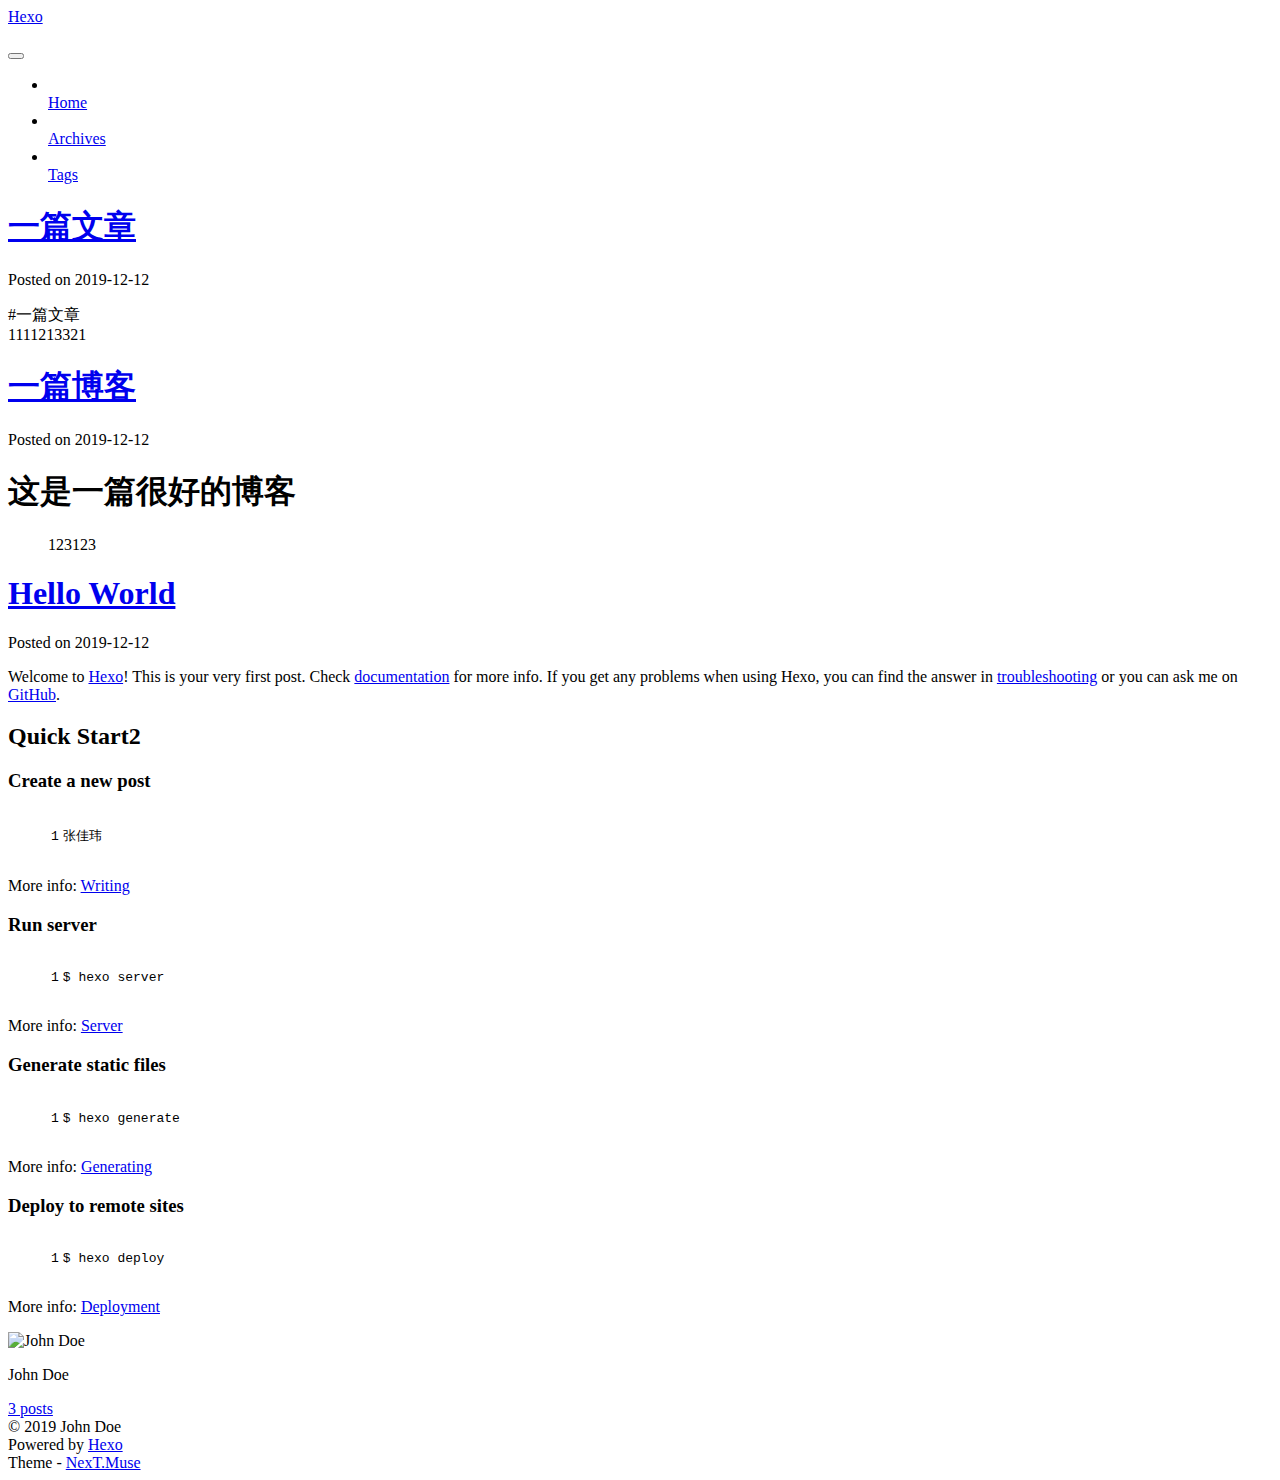
==== index.html @ 19b78c05 "Site updated: 2019-12-12 18:56:53" ====
<!DOCTYPE html>



  


<html class="theme-next muse use-motion" lang="en">
<head>
  <meta charset="UTF-8"/>
<meta http-equiv="X-UA-Compatible" content="IE=edge" />
<meta name="viewport" content="width=device-width, initial-scale=1, maximum-scale=1"/>
<meta name="theme-color" content="#222">









<meta http-equiv="Cache-Control" content="no-transform" />
<meta http-equiv="Cache-Control" content="no-siteapp" />















  
  
  <link href="/newblog/lib/fancybox/source/jquery.fancybox.css?v=2.1.5" rel="stylesheet" type="text/css" />




  
  
  
  

  
    
    
  

  

  

  

  

  
    
    
    <link href="//fonts.googleapis.com/css?family=Lato:300,300italic,400,400italic,700,700italic&subset=latin,latin-ext" rel="stylesheet" type="text/css">
  






<link href="/newblog/lib/font-awesome/css/font-awesome.min.css?v=4.6.2" rel="stylesheet" type="text/css" />

<link href="/newblog/css/main.css?v=5.1.2" rel="stylesheet" type="text/css" />


  <meta name="keywords" content="Hexo, NexT" />








  <link rel="shortcut icon" type="image/x-icon" href="/newblog/favicon.ico?v=5.1.2" />






<meta property="og:type" content="website">
<meta property="og:title" content="Hexo">
<meta property="og:url" content="http:&#x2F;&#x2F;yoursite.com&#x2F;index.html">
<meta property="og:site_name" content="Hexo">
<meta property="article:author" content="John Doe">
<meta name="twitter:card" content="summary">



<script type="text/javascript" id="hexo.configurations">
  var NexT = window.NexT || {};
  var CONFIG = {
    root: '/newblog/',
    scheme: 'Muse',
    sidebar: {"position":"left","display":"post","offset":12,"offset_float":12,"b2t":false,"scrollpercent":false,"onmobile":false},
    fancybox: true,
    tabs: true,
    motion: true,
    duoshuo: {
      userId: '0',
      author: 'Author'
    },
    algolia: {
      applicationID: '',
      apiKey: '',
      indexName: '',
      hits: {"per_page":10},
      labels: {"input_placeholder":"Search for Posts","hits_empty":"We didn't find any results for the search: ${query}","hits_stats":"${hits} results found in ${time} ms"}
    }
  };
</script>



  <link rel="canonical" href="http://yoursite.com/"/>





  <title>Hexo</title>
  














<meta name="generator" content="Hexo 4.1.0"></head>

<body itemscope itemtype="http://schema.org/WebPage" lang="en">

  
  
    
  

  <div class="container sidebar-position-left 
   page-home 
 ">
    <div class="headband"></div>

    <header id="header" class="header" itemscope itemtype="http://schema.org/WPHeader">
      <div class="header-inner"><div class="site-brand-wrapper">
  <div class="site-meta ">
    

    <div class="custom-logo-site-title">
      <a href="/newblog/"  class="brand" rel="start">
        <span class="logo-line-before"><i></i></span>
        <span class="site-title">Hexo</span>
        <span class="logo-line-after"><i></i></span>
      </a>
    </div>
      
        <p class="site-subtitle"></p>
      
  </div>

  <div class="site-nav-toggle">
    <button>
      <span class="btn-bar"></span>
      <span class="btn-bar"></span>
      <span class="btn-bar"></span>
    </button>
  </div>
</div>

<nav class="site-nav">
  

  
    <ul id="menu" class="menu">
      
        
        <li class="menu-item menu-item-home">
          <a href="/newblog/" rel="section">
            
              <i class="menu-item-icon fa fa-fw fa-home"></i> <br />
            
            Home
          </a>
        </li>
      
        
        <li class="menu-item menu-item-archives">
          <a href="/newblog/archives/" rel="section">
            
              <i class="menu-item-icon fa fa-fw fa-archive"></i> <br />
            
            Archives
          </a>
        </li>
      
        
        <li class="menu-item menu-item-tags">
          <a href="/newblog/tags/" rel="section">
            
              <i class="menu-item-icon fa fa-fw fa-tags"></i> <br />
            
            Tags
          </a>
        </li>
      

      
    </ul>
  

  
</nav>



 </div>
    </header>

    <main id="main" class="main">
      <div class="main-inner">
        <div class="content-wrap">
          <div id="content" class="content">
            
  <section id="posts" class="posts-expand">
    
      

  

  
  
  

  <article class="post post-type-normal" itemscope itemtype="http://schema.org/Article">
  
  
  
  <div class="post-block">
    <link itemprop="mainEntityOfPage" href="http://yoursite.com/newblog/2019/12/12/%E4%B8%80%E7%AF%87%E6%96%87%E7%AB%A0/">

    <span hidden itemprop="author" itemscope itemtype="http://schema.org/Person">
      <meta itemprop="name" content="John Doe">
      <meta itemprop="description" content="">
      <meta itemprop="image" content="/newblog/images/avatar.gif">
    </span>

    <span hidden itemprop="publisher" itemscope itemtype="http://schema.org/Organization">
      <meta itemprop="name" content="Hexo">
    </span>

    
      <header class="post-header">

        
        
          <h1 class="post-title" itemprop="name headline">
                
                <a class="post-title-link" href="/newblog/2019/12/12/%E4%B8%80%E7%AF%87%E6%96%87%E7%AB%A0/" itemprop="url">一篇文章</a></h1>
        

        <div class="post-meta">
          <span class="post-time">
            
              <span class="post-meta-item-icon">
                <i class="fa fa-calendar-o"></i>
              </span>
              
                <span class="post-meta-item-text">Posted on</span>
              
              <time title="Post created" itemprop="dateCreated datePublished" datetime="2019-12-12T17:02:55+08:00">
                2019-12-12
              </time>
            

            

            
          </span>

          

          
            
          

          
          

          

          

          

        </div>
      </header>
    

    
    
    
    <div class="post-body" itemprop="articleBody">

      
      

      
        
          
            <p>#一篇文章<br>1111213321</p>

          
        
      
    </div>
    
    
    

    

    

    

    <footer class="post-footer">
      

      

      

      
      
        <div class="post-eof"></div>
      
    </footer>
  </div>
  
  
  
  </article>


    
      

  

  
  
  

  <article class="post post-type-normal" itemscope itemtype="http://schema.org/Article">
  
  
  
  <div class="post-block">
    <link itemprop="mainEntityOfPage" href="http://yoursite.com/newblog/2019/12/12/%E4%B8%80%E7%AF%87%E5%8D%9A%E5%AE%A2/">

    <span hidden itemprop="author" itemscope itemtype="http://schema.org/Person">
      <meta itemprop="name" content="John Doe">
      <meta itemprop="description" content="">
      <meta itemprop="image" content="/newblog/images/avatar.gif">
    </span>

    <span hidden itemprop="publisher" itemscope itemtype="http://schema.org/Organization">
      <meta itemprop="name" content="Hexo">
    </span>

    
      <header class="post-header">

        
        
          <h1 class="post-title" itemprop="name headline">
                
                <a class="post-title-link" href="/newblog/2019/12/12/%E4%B8%80%E7%AF%87%E5%8D%9A%E5%AE%A2/" itemprop="url">一篇博客</a></h1>
        

        <div class="post-meta">
          <span class="post-time">
            
              <span class="post-meta-item-icon">
                <i class="fa fa-calendar-o"></i>
              </span>
              
                <span class="post-meta-item-text">Posted on</span>
              
              <time title="Post created" itemprop="dateCreated datePublished" datetime="2019-12-12T16:21:40+08:00">
                2019-12-12
              </time>
            

            

            
          </span>

          

          
            
          

          
          

          

          

          

        </div>
      </header>
    

    
    
    
    <div class="post-body" itemprop="articleBody">

      
      

      
        
          
            <h1 id="这是一篇很好的博客"><a href="#这是一篇很好的博客" class="headerlink" title="这是一篇很好的博客"></a>这是一篇很好的博客</h1><blockquote>
<p>123123</p>
</blockquote>

          
        
      
    </div>
    
    
    

    

    

    

    <footer class="post-footer">
      

      

      

      
      
        <div class="post-eof"></div>
      
    </footer>
  </div>
  
  
  
  </article>


    
      

  

  
  
  

  <article class="post post-type-normal" itemscope itemtype="http://schema.org/Article">
  
  
  
  <div class="post-block">
    <link itemprop="mainEntityOfPage" href="http://yoursite.com/newblog/2019/12/12/hello-world/">

    <span hidden itemprop="author" itemscope itemtype="http://schema.org/Person">
      <meta itemprop="name" content="John Doe">
      <meta itemprop="description" content="">
      <meta itemprop="image" content="/newblog/images/avatar.gif">
    </span>

    <span hidden itemprop="publisher" itemscope itemtype="http://schema.org/Organization">
      <meta itemprop="name" content="Hexo">
    </span>

    
      <header class="post-header">

        
        
          <h1 class="post-title" itemprop="name headline">
                
                <a class="post-title-link" href="/newblog/2019/12/12/hello-world/" itemprop="url">Hello World</a></h1>
        

        <div class="post-meta">
          <span class="post-time">
            
              <span class="post-meta-item-icon">
                <i class="fa fa-calendar-o"></i>
              </span>
              
                <span class="post-meta-item-text">Posted on</span>
              
              <time title="Post created" itemprop="dateCreated datePublished" datetime="2019-12-12T16:21:40+08:00">
                2019-12-12
              </time>
            

            

            
          </span>

          

          
            
          

          
          

          

          

          

        </div>
      </header>
    

    
    
    
    <div class="post-body" itemprop="articleBody">

      
      

      
        
          
            <p>Welcome to <a href="https://hexo.io/" target="_blank" rel="noopener">Hexo</a>! This is your very first post. Check <a href="https://hexo.io/docs/" target="_blank" rel="noopener">documentation</a> for more info. If you get any problems when using Hexo, you can find the answer in <a href="https://hexo.io/docs/troubleshooting.html" target="_blank" rel="noopener">troubleshooting</a> or you can ask me on <a href="https://github.com/hexojs/hexo/issues" target="_blank" rel="noopener">GitHub</a>.</p>
<h2 id="Quick-Start2"><a href="#Quick-Start2" class="headerlink" title="Quick Start2"></a>Quick Start2</h2><h3 id="Create-a-new-post"><a href="#Create-a-new-post" class="headerlink" title="Create a new post"></a>Create a new post</h3><figure class="highlight bash"><table><tr><td class="gutter"><pre><span class="line">1</span><br></pre></td><td class="code"><pre><span class="line">张佳玮</span><br></pre></td></tr></table></figure>

<p>More info: <a href="https://hexo.io/docs/writing.html" target="_blank" rel="noopener">Writing</a></p>
<h3 id="Run-server"><a href="#Run-server" class="headerlink" title="Run server"></a>Run server</h3><figure class="highlight bash"><table><tr><td class="gutter"><pre><span class="line">1</span><br></pre></td><td class="code"><pre><span class="line">$ hexo server</span><br></pre></td></tr></table></figure>

<p>More info: <a href="https://hexo.io/docs/server.html" target="_blank" rel="noopener">Server</a></p>
<h3 id="Generate-static-files"><a href="#Generate-static-files" class="headerlink" title="Generate static files"></a>Generate static files</h3><figure class="highlight bash"><table><tr><td class="gutter"><pre><span class="line">1</span><br></pre></td><td class="code"><pre><span class="line">$ hexo generate</span><br></pre></td></tr></table></figure>

<p>More info: <a href="https://hexo.io/docs/generating.html" target="_blank" rel="noopener">Generating</a></p>
<h3 id="Deploy-to-remote-sites"><a href="#Deploy-to-remote-sites" class="headerlink" title="Deploy to remote sites"></a>Deploy to remote sites</h3><figure class="highlight bash"><table><tr><td class="gutter"><pre><span class="line">1</span><br></pre></td><td class="code"><pre><span class="line">$ hexo deploy</span><br></pre></td></tr></table></figure>

<p>More info: <a href="https://hexo.io/docs/one-command-deployment.html" target="_blank" rel="noopener">Deployment</a></p>

          
        
      
    </div>
    
    
    

    

    

    

    <footer class="post-footer">
      

      

      

      
      
        <div class="post-eof"></div>
      
    </footer>
  </div>
  
  
  
  </article>


    
  </section>

  


          </div>
          


          

        </div>
        
          
  
  <div class="sidebar-toggle">
    <div class="sidebar-toggle-line-wrap">
      <span class="sidebar-toggle-line sidebar-toggle-line-first"></span>
      <span class="sidebar-toggle-line sidebar-toggle-line-middle"></span>
      <span class="sidebar-toggle-line sidebar-toggle-line-last"></span>
    </div>
  </div>

  <aside id="sidebar" class="sidebar">
    
    <div class="sidebar-inner">

      

      

      <section class="site-overview sidebar-panel sidebar-panel-active">
        <div class="site-author motion-element" itemprop="author" itemscope itemtype="http://schema.org/Person">
          <img class="site-author-image" itemprop="image"
               src="/newblog/images/avatar.gif"
               alt="John Doe" />
          <p class="site-author-name" itemprop="name">John Doe</p>
           
              <p class="site-description motion-element" itemprop="description"></p>
          
        </div>
        <nav class="site-state motion-element">

          
            <div class="site-state-item site-state-posts">
              <a href="/newblog/archives/">
                <span class="site-state-item-count">3</span>
                <span class="site-state-item-name">posts</span>
              </a>
            </div>
          

          

          

        </nav>

        

        <div class="links-of-author motion-element">
          
        </div>

        
        

        
        

        


      </section>

      

      

    </div>
  </aside>


        
      </div>
    </main>

    <footer id="footer" class="footer">
      <div class="footer-inner">
        <div class="copyright" >
  
  &copy; 
  <span itemprop="copyrightYear">2019</span>
  <span class="with-love">
    <i class="fa fa-heart"></i>
  </span>
  <span class="author" itemprop="copyrightHolder">John Doe</span>
</div>


<div class="powered-by">
  Powered by <a class="theme-link" href="https://hexo.io" target="_blank" rel="noopener">Hexo</a>
</div>

<div class="theme-info">
  Theme -
  <a class="theme-link" href="https://github.com/iissnan/hexo-theme-next" target="_blank" rel="noopener">
    NexT.Muse
  </a>
</div>


        

        
      </div>
    </footer>

    
      <div class="back-to-top">
        <i class="fa fa-arrow-up"></i>
        
      </div>
    

  </div>

  

<script type="text/javascript">
  if (Object.prototype.toString.call(window.Promise) !== '[object Function]') {
    window.Promise = null;
  }
</script>









  












  
  <script type="text/javascript" src="/newblog/lib/jquery/index.js?v=2.1.3"></script>

  
  <script type="text/javascript" src="/newblog/lib/fastclick/lib/fastclick.min.js?v=1.0.6"></script>

  
  <script type="text/javascript" src="/newblog/lib/jquery_lazyload/jquery.lazyload.js?v=1.9.7"></script>

  
  <script type="text/javascript" src="/newblog/lib/velocity/velocity.min.js?v=1.2.1"></script>

  
  <script type="text/javascript" src="/newblog/lib/velocity/velocity.ui.min.js?v=1.2.1"></script>

  
  <script type="text/javascript" src="/newblog/lib/fancybox/source/jquery.fancybox.pack.js?v=2.1.5"></script>


  


  <script type="text/javascript" src="/newblog/js/src/utils.js?v=5.1.2"></script>

  <script type="text/javascript" src="/newblog/js/src/motion.js?v=5.1.2"></script>



  
  

  
    <script type="text/javascript" src="/newblog/js/src/scrollspy.js?v=5.1.2"></script>
<script type="text/javascript" src="/newblog/js/src/post-details.js?v=5.1.2"></script>

  

  


  <script type="text/javascript" src="/newblog/js/src/bootstrap.js?v=5.1.2"></script>



  


  




	





  





  






  





  

  

  

  

  

  

</body>
</html>
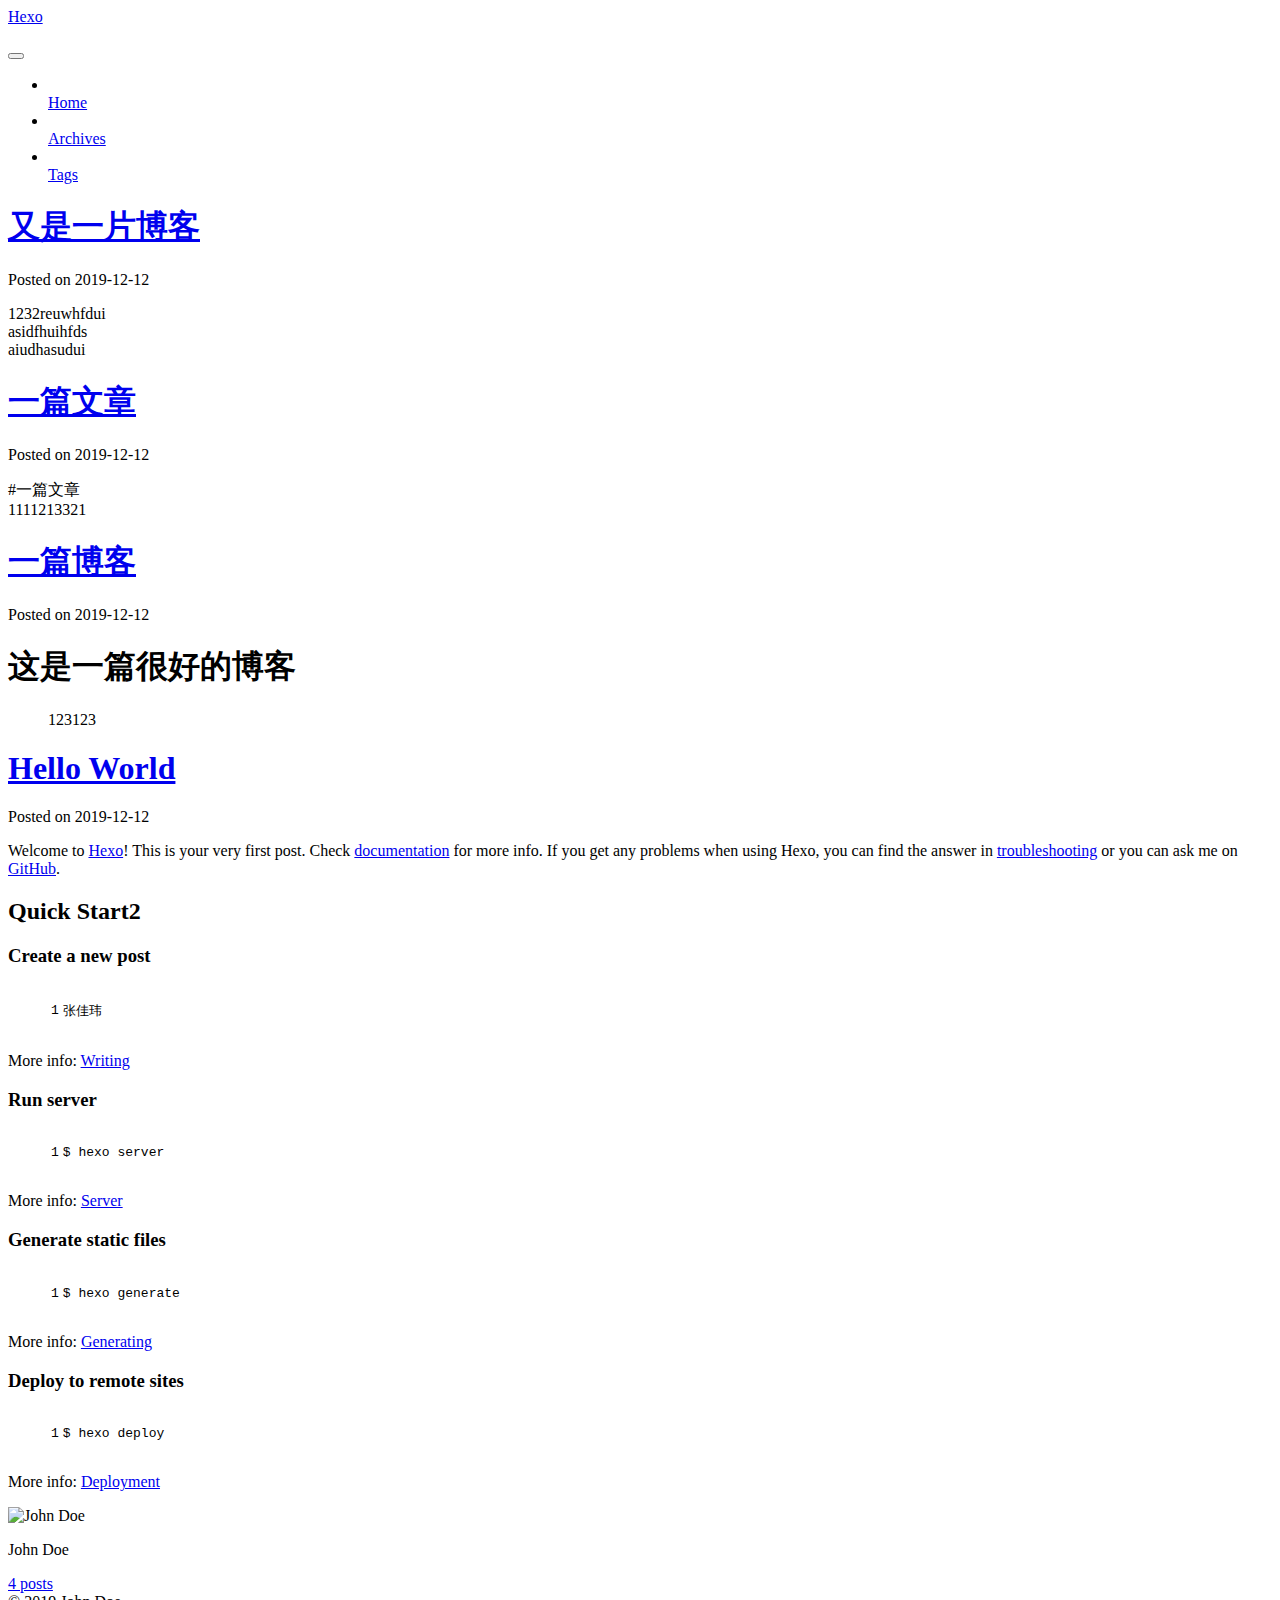
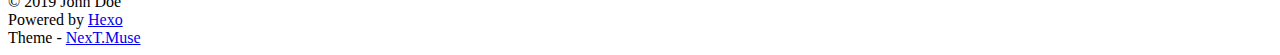
==== commit 9d10a208: "Site updated: 2019-12-12 20:04:17" ====
--- a/index.html
+++ b/index.html
@@ -259,6 +259,126 @@
   
   
   <div class="post-block">
+    <link itemprop="mainEntityOfPage" href="http://yoursite.com/newblog/2019/12/12/%E5%8F%88%E6%98%AF%E4%B8%80%E7%89%87%E5%8D%9A%E5%AE%A2/">
+
+    <span hidden itemprop="author" itemscope itemtype="http://schema.org/Person">
+      <meta itemprop="name" content="John Doe">
+      <meta itemprop="description" content="">
+      <meta itemprop="image" content="/newblog/images/avatar.gif">
+    </span>
+
+    <span hidden itemprop="publisher" itemscope itemtype="http://schema.org/Organization">
+      <meta itemprop="name" content="Hexo">
+    </span>
+
+    
+      <header class="post-header">
+
+        
+        
+          <h1 class="post-title" itemprop="name headline">
+                
+                <a class="post-title-link" href="/newblog/2019/12/12/%E5%8F%88%E6%98%AF%E4%B8%80%E7%89%87%E5%8D%9A%E5%AE%A2/" itemprop="url">又是一片博客</a></h1>
+        
+
+        <div class="post-meta">
+          <span class="post-time">
+            
+              <span class="post-meta-item-icon">
+                <i class="fa fa-calendar-o"></i>
+              </span>
+              
+                <span class="post-meta-item-text">Posted on</span>
+              
+              <time title="Post created" itemprop="dateCreated datePublished" datetime="2019-12-12T20:03:53+08:00">
+                2019-12-12
+              </time>
+            
+
+            
+
+            
+          </span>
+
+          
+
+          
+            
+          
+
+          
+          
+
+          
+
+          
+
+          
+
+        </div>
+      </header>
+    
+
+    
+    
+    
+    <div class="post-body" itemprop="articleBody">
+
+      
+      
+
+      
+        
+          
+            <p>1232reuwhfdui<br>asidfhuihfds<br>aiudhasudui</p>
+
+          
+        
+      
+    </div>
+    
+    
+    
+
+    
+
+    
+
+    
+
+    <footer class="post-footer">
+      
+
+      
+
+      
+
+      
+      
+        <div class="post-eof"></div>
+      
+    </footer>
+  </div>
+  
+  
+  
+  </article>
+
+
+    
+      
+
+  
+
+  
+  
+  
+
+  <article class="post post-type-normal" itemscope itemtype="http://schema.org/Article">
+  
+  
+  
+  <div class="post-block">
     <link itemprop="mainEntityOfPage" href="http://yoursite.com/newblog/2019/12/12/%E4%B8%80%E7%AF%87%E6%96%87%E7%AB%A0/">
 
     <span hidden itemprop="author" itemscope itemtype="http://schema.org/Person">
@@ -666,7 +786,7 @@
           
             <div class="site-state-item site-state-posts">
               <a href="/newblog/archives/">
-                <span class="site-state-item-count">3</span>
+                <span class="site-state-item-count">4</span>
                 <span class="site-state-item-name">posts</span>
               </a>
             </div>
